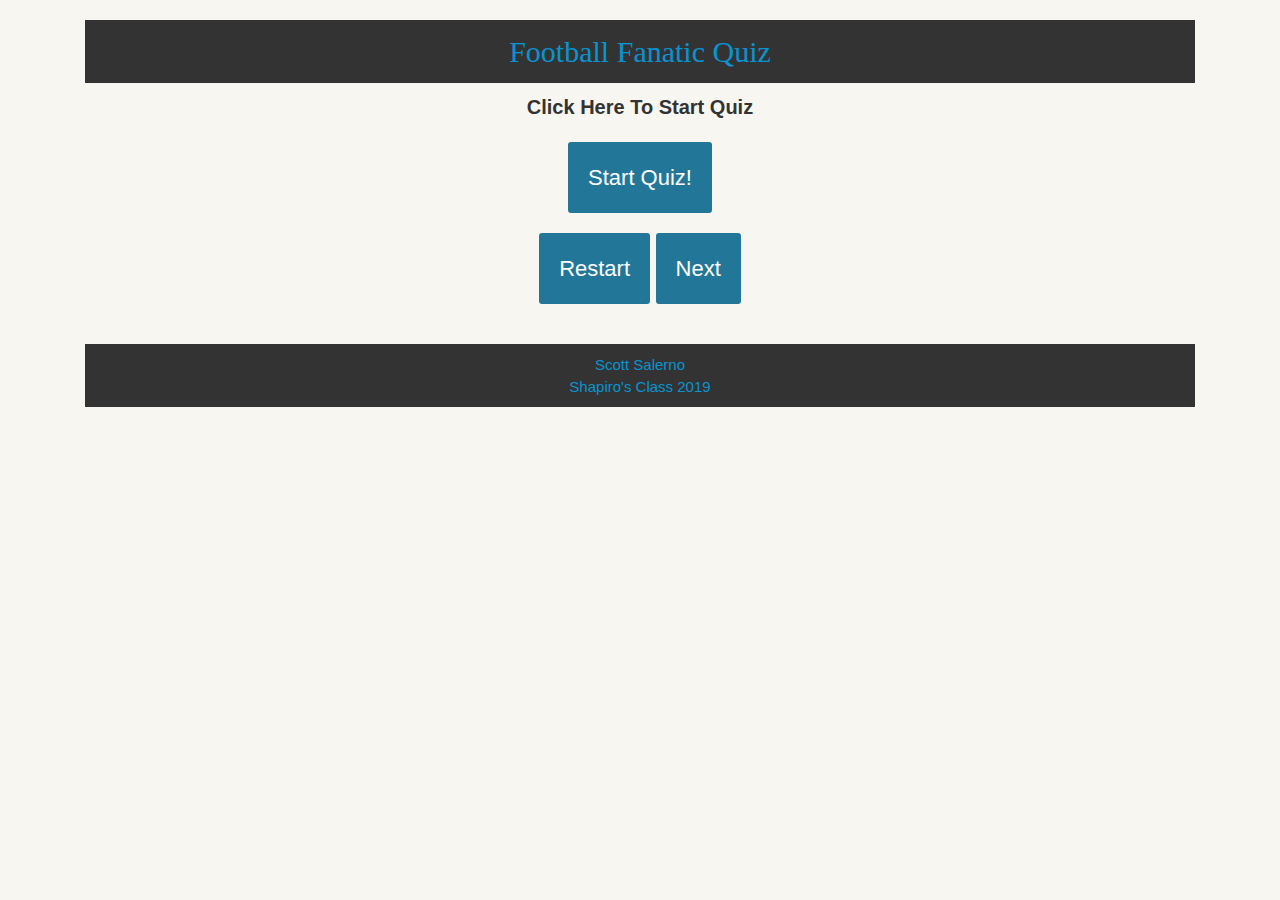
==== WorkingQuiz.html @ 590cd379 "Create WorkingQuiz.html" ====
<!doctype html>
<html lang="en">
  <head>
    <!-- Required meta tags -->
    <meta charset="utf-8">
    <meta name="viewport" content="width=device-width, initial-scale=1, shrink-to-fit=no">

    <!-- Bootstrap CSS -->
    <link rel="stylesheet" href="https://stackpath.bootstrapcdn.com/bootstrap/4.3.1/css/bootstrap.min.css" integrity="sha384-ggOyR0iXCbMQv3Xipma34MD+dH/1fQ784/j6cY/iJTQUOhcWr7x9JvoRxT2MZw1T" crossorigin="anonymous">

    <title>Recruitment Site</title>
   <!-- Latest compiled and minified CSS -->
<link rel="stylesheet" href="https://maxcdn.bootstrapcdn.com/bootstrap/3.4.0/css/bootstrap.min.css">

<!-- jQuery library -->
<script src="https://ajax.googleapis.com/ajax/libs/jquery/3.4.1/jquery.min.js"></script>

<!-- Latest compiled JavaScript -->
<script src="https://maxcdn.bootstrapcdn.com/bootstrap/3.4.0/js/bootstrap.min.js"></script>
<!-- Src file for Font Types -->
<link rel="stylesheet" href="stylesheet.css" type="text/css" charset="utf-8" />

  </head>
  <body>
      <!-- Comtainer to Hold All Info On Page -->
            <div class="container">
                    <h2 class="header">Football Fanatic Quiz</h2>
                    
                      <div class="form-group">
                        <label id ="label1">Click Here To Start Quiz</label>
                      </div>
                      <button type="button" onclick="startQuiz()" type="button" class="btn btn-default" id="start">Start Quiz!</button>
                      <!-- Div class for Quiz -->
                <div class = 'quizContainer'>
                        <div id='quiz'>
                            
                        </div>
                        </div>
                        <button onclick="reload()" type="submit" class="btn btn-default">Restart</button>
                        <button type="button" class="btn btn-default" id = "previous">Previous</button>
                        <button type="button" class="btn btn-default" id = "next">Next</button>
                        <button type="button" class="btn btn-default"id ="submit">Submit</button>
                        <div id='results'>
        
                        </div>
                    
                 
                <script>

                
                    // Function to be called to start quiz 
                    function startQuiz(){
                    //     //show the quiz 
                    var x = document.getElementById("start");
                    document.getElementById("quiz").style.display = "block";
                    document.getElementById("label1").style.display ="none";
                         if (x.style.display === "none") {
                           x.style.display = "block";
                           } else {
                            x.style.display = "none";
                             }
                            
                        
                        
                    }
                    //function to reload the page when function is button is clicked
                    function reload(){
                        location.reload(true);
                    }
                    //function to build quiz 
                    (function(){
                        const questions =[
                        {question: "What is the name of the Team from Friday Night Lights?",
                        answers:{
                            a:"Dallas Carter",
                            b:"Permium Tigers",
                            c:"Heights Aviators"

                        },
                        correctAnswer: "b"},
                        {question: "Who won the Superbowl in 2002?",
                        answers:{
                            a:"Tampa Bay Bucs",
                            b:"New York Jets",
                            c:"St. Louis Rams"

                        },
                        correctAnswer: "a"},
                        {question: "What does RPO stand for?",
                        answers:{
                            a:"Run Portional Offense",
                            b:"Running Positional Operations",
                            c:"Run Pass Option"

                        },
                        correctAnswer: "c"},
                        {question: "How many players are on the field for one time at a time?",
                        answers:{
                            a:"11",
                            b:"22",
                            c:"9"

                        },
                        correctAnswer: "a"},
                        ];
                        function buildQuiz(){
                            //array for output 
                            const output = [];
                            // for each loop to build questions
                            questions.forEach((currentQuestion,questionNumber) => {
                                //list of answers
                                const answers =[];
                                //Here is my loop for this project 
                                for (correctValue in currentQuestion.answers){
                                    answers.push(
                                       `<label>
                                           <input type="radio" name = "question${questionNumber}"value= "${correctValue}">
                                                  ${correctValue}:
                                                ${currentQuestion.answers[correctValue]}
                                           </label>`
                                    );
                                }
                                //  add to output 
                                   output.push(
                                      `<div class ="slide">
                                        <div class = "question">
                                        ${currentQuestion.question}</div>
                                        <div class= "answers"> ${answers.join("")}
                                        </div>
                                        </div>`
                                   );
                            });
                            quizContainer.innerHTML = output.join("");

                        }
                        function showResults(){
                            //collect answers from quiz
                            const answerContainers = quizContainer.querySelectorAll(".answers");
                             //variable to keep track of correct Answers
                             var numCorrect = 0;
                             questions.forEach((currentQuestion,questionNumber) => {
                                 //find selected answers
                                 const answerContainer = answerContainers[questionNumber];
                                 const selector = 
                                 `input[name=question${questionNumber}]:checked`;
                                 const userInput = (answerContainer.querySelector(selector) || {}).value;
                                 //check answers
                                 if(userInput === currentQuestion.correctAnswer){
                                     numCorrect ++;
                                     //change color of the answers
                                     answerContainers[questionNumber].style.color = "lightgreen";
                                 } else{
                                    answerContainers[questionNumber].style.color = "red";
                                 }
                             });
                             resultsContainer.innerHTML = `${numCorrect} out of ${questions.length}`;
                        }
                        function showSlide(n){
                            slides[currentSlide].classList.remove("active-slide");
                            slides[n].classList.add("active-slide");
                            currentSlide = n; 
                            if (currentSlide === 0){
                                previousButton.style.display="none";
                            } else{
                                previousButton.style.display = "inline-block";
                            }
                            if (currentSlide === slides.length -1){
                                nextButton.style.display = "none";
                                submitButton.style.display = "inline-block";
                            } else{
                                 nextButton.style.display = "inline-block";
                                 submitButton.style.display = "none";
                            }
                        }
                        function showNextSlide(){
                            showSlide(currentSlide +1);
                        }
                        function showPrevSlide(){
                            showSlide(currentSlide -1);
                        }
                        const quizContainer = document.getElementById("quiz");
                        const resultsContainer = document.getElementById("results");
                        const submitButton = document.getElementById("submit");
                          
                          buildQuiz();

                          const previousButton = document.getElementById("previous");
                          const nextButton = document.getElementById("next");
                          const slides = document.querySelectorAll(".slide");
                          var currentSlide = 0; 
                          showSlide(0);

                          submitButton.addEventListener("click",showResults);
                          previousButton.addEventListener("click",showPrevSlide);
                          nextButton.addEventListener("click",showNextSlide);

                    }) ();

                </script>
       <!-- <iframe src='//www.hudl.com/embed/video/3/2767142/5721ccbb9a91677e749dc7bd' width='640' height='360' frameborder='0' allowfullscreen></iframe>
                set upFooter at bottom of Page -->
                
        <div class= "copyright text-center py-3">
            Scott Salerno <br>
            Shapiro's Class 2019
            
          </div>

    </div>
    <style>
        
        @font-face {
    font-family: 'friday_night_lightsregular';
    src: url('fnl_demo-kcfonts-webfont.woff2') format('woff2'),
         url('fnl_demo-kcfonts-webfont.woff') format('woff');
    font-weight: normal;
    font-style: normal;

}
        /* style for footer */
    .copyright {
  padding: 15px 0;
  color: #0894d1;
  background: #333;
  margin-top: 20px;
  font-size: 15px;
}
/* Style for header */
.header{
    padding: 15px 0;
    font-family: 'friday_night_lightsregular';
  color: #0894d1;
  background: #333;
  margin-top: 20px;
}
@import url(https://fonts.googleapis.com/css?family=Work+Sans:300,600);

body{
    font-size: 20px;
    font-family: 'Work Sans', sans-serif;
    color: #333;
  font-weight: 300;
  text-align: center;
  background-color: #f8f6f0;
}
h1{
  font-weight: 300;
  margin: 0px;
  padding: 10px;
  font-size: 20px;
  background-color: #444;
  color: #fff;
}
.question{
  font-size: 30px;
  margin-bottom: 10px;
}
.answers {
  margin-bottom: 20px;
  text-align: left;
  display: inline-block;
}
.answers label{
  display: block;
  margin-bottom: 10px;
}
.btn-default{
  font-family: 'Work Sans', sans-serif;
    font-size: 22px;
    background-color: #279;
    color: #fff;
    border: 0px;
    border-radius: 3px;
    padding: 20px;
    cursor: pointer;
    margin-bottom: 20px;
}
 .btn-default:hover{
    background-color: #38a;
}

.slide{
  left: 0px;
  top: 0px;
  width: 100%;
  z-index: 1;
  opacity: 0;
  transition: opacity 0.5s;
}
.active-slide{
  opacity: 1;
  z-index: 2;
}
.quiz-container{
  position: relative;
  height: 100px;
  margin-top: 40px;
}
#quiz{
  display: none;

}


    </style>
   </body>
</html>
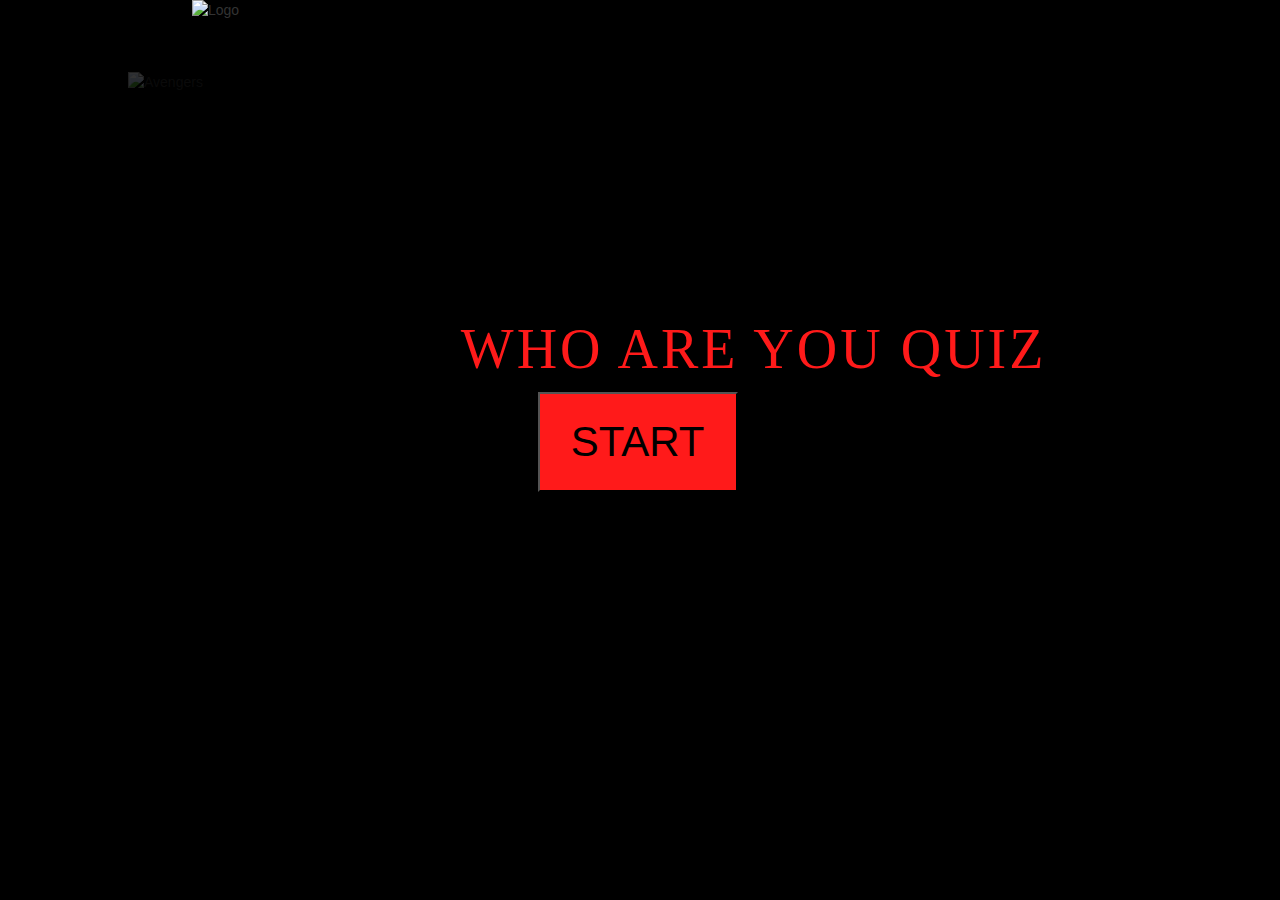
==== commit 26a15bfd: "Update WorkingQuiz.html" ====
--- a/WorkingQuiz.html
+++ b/WorkingQuiz.html
@@ -1,307 +1,1144 @@
 <!doctype html>
 <html lang="en">
-  <head>
-    <!-- Required meta tags -->
-    <meta charset="utf-8">
-    <meta name="viewport" content="width=device-width, initial-scale=1, shrink-to-fit=no">
-
-    <!-- Bootstrap CSS -->
-    <link rel="stylesheet" href="https://stackpath.bootstrapcdn.com/bootstrap/4.3.1/css/bootstrap.min.css" integrity="sha384-ggOyR0iXCbMQv3Xipma34MD+dH/1fQ784/j6cY/iJTQUOhcWr7x9JvoRxT2MZw1T" crossorigin="anonymous">
-
-    <title>Recruitment Site</title>
-   <!-- Latest compiled and minified CSS -->
+<!-- Start of head copy -->
+<head>
+	<meta charset="utf-8">
+	<meta http-equiv="X-UA_Compatible" content="IE=edge">
+	<meta name="viewport" content="width=device-width, initial-scale=1.0">
+    <title>Marvel_Character_Quiz</title>
+<!-- bootstrap links for progress bar and jQuery link --> 
 <link rel="stylesheet" href="https://maxcdn.bootstrapcdn.com/bootstrap/3.4.0/css/bootstrap.min.css">
-
-<!-- jQuery library -->
 <script src="https://ajax.googleapis.com/ajax/libs/jquery/3.4.1/jquery.min.js"></script>
-
-<!-- Latest compiled JavaScript -->
 <script src="https://maxcdn.bootstrapcdn.com/bootstrap/3.4.0/js/bootstrap.min.js"></script>
-<!-- Src file for Font Types -->
-<link rel="stylesheet" href="stylesheet.css" type="text/css" charset="utf-8" />
-
-  </head>
-  <body>
-      <!-- Comtainer to Hold All Info On Page -->
-            <div class="container">
-                    <h2 class="header">Football Fanatic Quiz</h2>
-                    
-                      <div class="form-group">
-                        <label id ="label1">Click Here To Start Quiz</label>
-                      </div>
-                      <button type="button" onclick="startQuiz()" type="button" class="btn btn-default" id="start">Start Quiz!</button>
-                      <!-- Div class for Quiz -->
-                <div class = 'quizContainer'>
-                        <div id='quiz'>
-                            
-                        </div>
-                        </div>
-                        <button onclick="reload()" type="submit" class="btn btn-default">Restart</button>
-                        <button type="button" class="btn btn-default" id = "previous">Previous</button>
-                        <button type="button" class="btn btn-default" id = "next">Next</button>
-                        <button type="button" class="btn btn-default"id ="submit">Submit</button>
-                        <div id='results'>
-        
-                        </div>
-                    
-                 
-                <script>
-
-                
-                    // Function to be called to start quiz 
-                    function startQuiz(){
-                    //     //show the quiz 
-                    var x = document.getElementById("start");
-                    document.getElementById("quiz").style.display = "block";
-                    document.getElementById("label1").style.display ="none";
-                         if (x.style.display === "none") {
-                           x.style.display = "block";
-                           } else {
-                            x.style.display = "none";
-                             }
-                            
-                        
-                        
-                    }
-                    //function to reload the page when function is button is clicked
-                    function reload(){
-                        location.reload(true);
-                    }
-                    //function to build quiz 
-                    (function(){
-                        const questions =[
-                        {question: "What is the name of the Team from Friday Night Lights?",
-                        answers:{
-                            a:"Dallas Carter",
-                            b:"Permium Tigers",
-                            c:"Heights Aviators"
-
-                        },
-                        correctAnswer: "b"},
-                        {question: "Who won the Superbowl in 2002?",
-                        answers:{
-                            a:"Tampa Bay Bucs",
-                            b:"New York Jets",
-                            c:"St. Louis Rams"
-
-                        },
-                        correctAnswer: "a"},
-                        {question: "What does RPO stand for?",
-                        answers:{
-                            a:"Run Portional Offense",
-                            b:"Running Positional Operations",
-                            c:"Run Pass Option"
-
-                        },
-                        correctAnswer: "c"},
-                        {question: "How many players are on the field for one time at a time?",
-                        answers:{
-                            a:"11",
-                            b:"22",
-                            c:"9"
-
-                        },
-                        correctAnswer: "a"},
-                        ];
-                        function buildQuiz(){
-                            //array for output 
-                            const output = [];
-                            // for each loop to build questions
-                            questions.forEach((currentQuestion,questionNumber) => {
-                                //list of answers
-                                const answers =[];
-                                //Here is my loop for this project 
-                                for (correctValue in currentQuestion.answers){
-                                    answers.push(
-                                       `<label>
-                                           <input type="radio" name = "question${questionNumber}"value= "${correctValue}">
-                                                  ${correctValue}:
-                                                ${currentQuestion.answers[correctValue]}
-                                           </label>`
-                                    );
-                                }
-                                //  add to output 
-                                   output.push(
-                                      `<div class ="slide">
-                                        <div class = "question">
-                                        ${currentQuestion.question}</div>
-                                        <div class= "answers"> ${answers.join("")}
-                                        </div>
-                                        </div>`
-                                   );
-                            });
-                            quizContainer.innerHTML = output.join("");
-
-                        }
-                        function showResults(){
-                            //collect answers from quiz
-                            const answerContainers = quizContainer.querySelectorAll(".answers");
-                             //variable to keep track of correct Answers
-                             var numCorrect = 0;
-                             questions.forEach((currentQuestion,questionNumber) => {
-                                 //find selected answers
-                                 const answerContainer = answerContainers[questionNumber];
-                                 const selector = 
-                                 `input[name=question${questionNumber}]:checked`;
-                                 const userInput = (answerContainer.querySelector(selector) || {}).value;
-                                 //check answers
-                                 if(userInput === currentQuestion.correctAnswer){
-                                     numCorrect ++;
-                                     //change color of the answers
-                                     answerContainers[questionNumber].style.color = "lightgreen";
-                                 } else{
-                                    answerContainers[questionNumber].style.color = "red";
-                                 }
-                             });
-                             resultsContainer.innerHTML = `${numCorrect} out of ${questions.length}`;
-                        }
-                        function showSlide(n){
-                            slides[currentSlide].classList.remove("active-slide");
-                            slides[n].classList.add("active-slide");
-                            currentSlide = n; 
-                            if (currentSlide === 0){
-                                previousButton.style.display="none";
-                            } else{
-                                previousButton.style.display = "inline-block";
-                            }
-                            if (currentSlide === slides.length -1){
-                                nextButton.style.display = "none";
-                                submitButton.style.display = "inline-block";
-                            } else{
-                                 nextButton.style.display = "inline-block";
-                                 submitButton.style.display = "none";
-                            }
-                        }
-                        function showNextSlide(){
-                            showSlide(currentSlide +1);
-                        }
-                        function showPrevSlide(){
-                            showSlide(currentSlide -1);
-                        }
-                        const quizContainer = document.getElementById("quiz");
-                        const resultsContainer = document.getElementById("results");
-                        const submitButton = document.getElementById("submit");
-                          
-                          buildQuiz();
-
-                          const previousButton = document.getElementById("previous");
-                          const nextButton = document.getElementById("next");
-                          const slides = document.querySelectorAll(".slide");
-                          var currentSlide = 0; 
-                          showSlide(0);
-
-                          submitButton.addEventListener("click",showResults);
-                          previousButton.addEventListener("click",showPrevSlide);
-                          nextButton.addEventListener("click",showNextSlide);
-
-                    }) ();
-
-                </script>
-       <!-- <iframe src='//www.hudl.com/embed/video/3/2767142/5721ccbb9a91677e749dc7bd' width='640' height='360' frameborder='0' allowfullscreen></iframe>
-                set upFooter at bottom of Page -->
-                
-        <div class= "copyright text-center py-3">
-            Scott Salerno <br>
-            Shapiro's Class 2019
-            
-          </div>
-
-    </div>
-    <style>
-        
-        @font-face {
-    font-family: 'friday_night_lightsregular';
-    src: url('fnl_demo-kcfonts-webfont.woff2') format('woff2'),
-         url('fnl_demo-kcfonts-webfont.woff') format('woff');
+<!--Begin Style Section-->
+<!-- Code By Alyssa -->
+<style>
+    
+   body {background-color: black;
+        
+    }  
+    
+   
+    
+    .background1 img {width: 80%; 
+                      position: absolute; 
+                      left: 10%;  
+                      top: 8%; 
+                      opacity: 20%;
+                      z-index: -99;
+                    visibility: visible;}
+    header {width: 100%; 
+            height: 200px; }
+    
+    header img {width: 70%; 
+                position: absolute; 
+                left: 15%;
+               }
+     @font-face {
+    font-family: 'Marvel';
+    src: url('Marvel-Regular.woff2') format('woff2'),
+        url('Marvel-Regular.woff') format('woff');
     font-weight: normal;
     font-style: normal;
-
 }
-        /* style for footer */
-    .copyright {
-  padding: 15px 0;
-  color: #0894d1;
-  background: #333;
-  margin-top: 20px;
-  font-size: 15px;
+    .title h1 {color:  #ff1a1a; 
+            font-family: Marvel; 
+            font-size: 4em; 
+            font-style: normal; 
+            font-variant: normal; 
+            font-weight: 50; 
+            letter-spacing: 3px; 
+    margin-left: 1%;}
+    .title {
+        position:absolute; 
+        margin-top: 10%;
+        left: 35%;
+        width: 100%;
+
+    }
+
+    .start input { background-color: #ff1a1a; 
+                    color: black;
+                    width: 200px;
+                    height: 100px; 
+                    font-size: 3em; 
+                    font-family: Impact, Charcoal, sans-serif;}
+    
+    .start {margin-left: 42%; 
+            margin-top: 15%;}
+            .title {
+        position:absolute; 
+        left: 35%; 
+      
+        top: 19%;
+    }
+    .questionTitle {
+        position:absolute; 
+        left: 35%; 
+      
+        top: 19%;
+    }
+    .whitebox {background-color: white; 
+               width: 40%; 
+               height: 50%; 
+               position: absolute; 
+               top: 35%; 
+               left: 29%; 
+               padding: 15px;
+                opacity: 60%;
+                display: none;
+    }
+    #q1{display: none;}
+    #q2{
+        display:none;
+    }
+    #q3 {display:none;}
+    #q4 {display:none;}
+    #q5 {display:none;}
+    #q6 {display:none;}
+    #q7 {display:none;}
+    #q8 {display:none;}
+    #q9 {display:none;}
+    #q10 {display:none;}
+    #q11 {display:none;}
+    #q12 {display:none;}
+    #q13 {display:none;}
+    #q14 {display:none;}
+    #q15 {display:none;}
+    #q16 {display:none;}
+    #q17 {display:none;}
+    #q18 {display:none;}
+    #q19 {display:none;}
+    #q20 {display:none;}
+    
+   
+
+    .whitebox h1 {color:  #ff1a1a; 
+                  font-family: Impact, Charcoal, sans-serif;
+                  letter-spacing: 3px;
+                  text-align: center;
+                    margin-top: 2%;}
+    
+    .whitebox p {font-size: 1.3em;
+                line-height: 2;
+                margin-left: 10%;
+                font-family: Tahoma, Geneva, sans-serif;
+        
+    }
+    
+    .leftside1 {float: left;  
+               width: 30%; 
+               margin-left: 15%;
+                margin-top: 5%;}
+    .rightside1 {float: right;  
+                width: 40%; 
+                margin-right: 10%;
+                margin-top: 5%;}
+     .leftside2 {float: left;  
+               width: 80%; 
+                margin-left: 18%;
+                margin-top: 12%;
+              }
+    .rightside2 {float: left;  
+                width: 40%; 
+                margin-left: 28%; }
+      .leftside3 {float: left;  
+               width: 100%; 
+               margin-left:10%;
+                margin-top: 10%;
+              }
+    .rightside3 {float: right;  
+                width: 20%; 
+                margin-right: 25%;
+    margin-top: -20%;}
+    
+       .leftside4 {float: left;  
+               width: 100%; 
+               margin-left:15%;
+                margin-top: 5%;
+              }
+    .rightside4 {float: right;  
+                width: 40%; 
+                margin-right: 15%;
+    margin-top: -20%;}
+    
+    
+       .leftside5 {float: left;  
+               width: 100%; 
+               margin-left:10%;
+                margin-top: 10%;
+              }
+    .rightside5 {float: right;  
+                width: 40%; 
+                margin-right: 10%;
+    margin-top: -20%;}
+    
+    
+    
+      .leftside6 {float: left;  
+               width: 100%; 
+               margin-left:10%;
+                margin-top: 5%;
+              }
+    .rightside6 {float: right;  
+                width: 40%; 
+                margin-right: 10%;
+    margin-top: -20%;}
+    
+       .leftside7 {float: left;  
+               width: 100%; 
+               margin-left:10%;
+                margin-top: 5%;
+              }
+    .rightside7 {float: right;  
+                width: 40%; 
+                margin-right: 10%;
+    margin-top: -20%;}
+    
+    
+        .leftside8 {float: left;  
+               width: 100%; 
+               margin-left:5%;
+                margin-top: 3%;
+              }
+    .rightside8 {float: right;  
+                width: 40%; 
+                margin-right: 7%;
+    margin-top: -28%;}
+     .leftside9 {float: left;  
+               width: 30%; 
+               margin-left: 15%;
+                margin-top: 10%;}
+    .rightside9 {float: right;  
+                width: 40%; 
+                margin-right: 10%;
+                margin-top: 10%;}
+    
+    .leftside10 {float:left; margin-left: 20%; width: 100%; margin-top:5%}
+    .rightside10 {float:left; margin-left: 20%; width: 100%; margin-top: -2%;}
+    
+      .leftside11 {float: left;  
+               width: 30%; 
+               margin-left: 20%;
+                margin-top: 10%;}
+    .rightside11 {float: right;  
+                width: 40%; 
+                margin-right: 10%;
+                margin-top: 10%;}
+      .leftside12 {float: left;  
+               width: 40%; 
+               margin-left: 10%;
+                margin-top: 10%; }
+    .rightside12 {float: right;  
+                width: 30%; 
+                margin-right: 15%;
+                margin-top: 15%;}
+    
+       .leftside13 {float: left;  
+               width: 30%; 
+               margin-left: 15%;
+                margin-top: 5%; }
+    .rightside13 {float: right;  
+                width: 30%; 
+                margin-right: 20%;
+                margin-top: 10%; }
+    
+       .leftside14 {float: left;  
+               width: 30%; 
+               margin-left: 15%;
+                margin-top: 5%; }
+    .rightside14 {float: right;  
+                width: 30%; 
+                margin-right: 20%;
+                margin-top: 10%; }
+    .leftside15 {float: left;  
+               width: 30%; 
+               margin-left: 20%;
+                margin-top: 10%; }
+    .rightside15 {float: right;  
+                width: 30%; 
+                margin-right: 20%;
+                margin-top: 15%; }
+    
+       .leftside16 {float: left;  
+               width: 50%; 
+               margin-left: 25%;
+                margin-top: 2%;  }
+    .rightside16 {float: left;  
+                width: 50%; 
+                margin-left: 25%; margin-top: -2%
+                }
+    
+    .leftside17 {float: left;  
+               width: 30%; 
+               margin-left: 20%;
+                margin-top: 5%; }
+    .rightside17 {float: right;  
+                width: 30%; 
+                margin-right: 20%;
+                margin-top: 10%;}
+       .leftside18 {float:left; margin-left: 20%; width: 100%; margin-top:1%}
+    .rightside18 {float:left; margin-left: 20%; width: 100%; margin-top: -2%;}
+    
+    
+        .leftside19 {float: left;  
+               width: 80%; 
+               margin-left: 15%;
+                margin-top: 2%;  }
+    .rightside19 {float: left;  
+                width: 80%; 
+                margin-left: 15%; margin-top: -2%
+                }
+     
+    .leftside20 {float: left;  
+               width: 30%; 
+               margin-left: 20%;
+                margin-top: 10%; }
+    .rightside20 {float: right;  
+                width: 30%; 
+                margin-right: 20%;
+                margin-top: 10%;}
+    
+      .next input { background-color: #ff1a1a; 
+                    color: black;
+                    width: 100px;
+                    height: 50px; 
+                    font-size: 2em; 
+                    font-family: Impact, Charcoal, sans-serif;
+                    letter-spacing: 3px;
+                    margin-top: 10%;
+    position: absolute; top: 250px; left: 210px;
+    clear: all;}
+    .next {margin-left: 39%; }
+    /*
+    .progress{margin-top:3%;}
+    .progress-bar {background-color: red; }*/
+    
+    .endbox h1 {color:  #ff1a1a; 
+                  font-family: Impact, Charcoal, sans-serif;
+                  letter-spacing: 3px;
+                  text-align: center;
+                    margin-top: 2%;}
+     .endbox {background-color: white; 
+               width: 60%; 
+               height: 60%; 
+               position: absolute; 
+               top: 35%; 
+               left: 20%; 
+               padding: 15px;
+                opacity: 60%;
+                display:none;
+    }
+    .endbox img {width: 50%; height: auto; float: left; margin-top: 5%;}
+    .endbox p {width: 40%; float: right; color: black; margin-top: 10%; line-height: 2; margin-right: 5%;}
+    .getResult{ display: none;}
+    .getResultButton{
+        display: none;
+        background-color: #ff1a1a; 
+                    color: black;
+                    width: 100px;
+                    height: 50px; 
+                    font-size: 2em; 
+                    font-family: Impact, Charcoal, sans-serif;
+                    letter-spacing: 3px;
+                    margin-top: 10%;
+    position: absolute; top: 250px; left: 210px;
+    clear: all;}
+    .restartButton{
+        background-color: #ff1a1a; 
+                    color: black;
+                    width: 100px;
+                    height: 50px; 
+                    font-size: 2em; 
+                    font-family: Impact, Charcoal, sans-serif;
+                    letter-spacing: 3px;
+                    margin-top: 10%;
+    position: absolute; top: 250px; left: 210px;
+    clear: all;
+    }
+    #captain_america
+    { display: none;}
+    #thor
+    { display: none;}
+    #hulk
+     { display: none;}  
+     #ironman
+     { display: none;}  
+     #spiderman
+     { display: none;}  
+     #blackwidow
+     { display: none;}  
+     #captain_marvel
+     { display: none;}  
+     #dr_strange
+     { display: none;}  
+     #antman
+     { display: none;}   
+     #groot
+     { display: none;}         
+     
+    
+                
+    
+</style>
+<!--End Style-->
+<!--Script (Scott)-->
+<script>
+  //Scott Wrote this 
+//Variables for characters
+var CAPTAIN_AMERICA = 0; 
+var THOR = 0; 
+var HULK =0;
+var IRONMAN = 0;
+var SPIDERMAN = 0;
+var BLACKWIDOW = 0;
+var CAPTIAN_MARVEL = 0;
+var DR_STRANGE = 0;
+var ANTMAN =0; 
+var GROOT =0;
+
+// Array to Hold string value for heros
+var stringHero = ["captain_america","thor","hulk","ironman","spiderman","blackwidow","captain_marvel","dr_strange","antman","groot"];
+function getResult(){
+addScore();
+//Array of characters to compare
+var Hero = [CAPTAIN_AMERICA,THOR,HULK,IRONMAN,SPIDERMAN,BLACKWIDOW,CAPTIAN_MARVEL,DR_STRANGE,ANTMAN];
+var max = 0;
+var heroIndex = 0;
+//For loop to get the largest Value 
+for(i =0; i < Hero.length; i++){
+    if (Hero[i] > max ){
+        max = Hero[i];
+        heroIndex = i;
+    }
 }
-/* Style for header */
-.header{
-    padding: 15px 0;
-    font-family: 'friday_night_lightsregular';
-  color: #0894d1;
-  background: #333;
-  margin-top: 20px;
+return(stringHero[heroIndex]);
 }
-@import url(https://fonts.googleapis.com/css?family=Work+Sans:300,600);
-
-body{
-    font-size: 20px;
-    font-family: 'Work Sans', sans-serif;
-    color: #333;
-  font-weight: 300;
-  text-align: center;
-  background-color: #f8f6f0;
+//takes the outcome and adds 1 to score for the hero the answer corresponds too
+//Scott Wrote this
+function addScore(){
+    var heroName = $('.answer:checked').val();
+    if (heroName == "captain_america"){
+        CAPTAIN_AMERICA ++;
+        //alert(CAPTAIN_AMERICA);
+    }
+    else if (heroName == "thor"){
+         THOR ++;
+         //alert(THOR);
+    }
+    else if (heroName == "hulk"){
+         HULK ++;
+         //alert(HULK);
+    }
+    else if (heroName == "ironman"){
+         IRONMAN ++;
+         //alert(IRONMAN);
+    }
+    else if (heroName == "spiderman"){
+     SPIDERMAN ++;
+     //alert(SPIDERMAN);
+    }
+    else if (heroName == "blackwidow"){
+        BLACKWIDOW ++;
+       // alert(BLACKWIDOW);
+    }
+    else if (heroName == "captain_marvel"){
+         CAPTIAN_MARVEL ++;
+        // alert(CAPTIAN_MARVEL);
+    }
+    else if (heroName == "dr_strange"){
+        DR_STRANGE++;
+        //alert(DR_STRANGE);
+    }
+    else if (heroName == "antman"){
+        ANTMAN ++;
+       // alert(ANTMAN);
+    } 
+    else if(heroName == "groot"){
+         GROOT++;
+        // alert(GROOT);
+    }
+    
+    
+}       
+//JavaScript-C24.2.0 (SpiderMonkey)
+//End Scott Code 
+
+/* functions show and hide questions and progress bar when buttons on each page are clicked on*/
+// Alyssa and Sofia wrote this 
+   
+   //Scott Wrote this 
+   $(document).ready(function(){
+   $('input[type="checkbox"]').on('change', function() {
+    $('input[name="' + this.name + '"]').not(this).prop('checked', false);
+   });
+   
+
+function randomQuestionPick(array) {
+  var copy = array.slice(0);
+  return function() {
+    if (copy.length < 1) { copy = array.slice(0); }
+    var index = Math.floor(Math.random() * copy.length);
+    var item = copy[index];
+    copy.splice(index, 1);
+    return item;
+  };
 }
-h1{
-  font-weight: 300;
-  margin: 0px;
-  padding: 10px;
-  font-size: 20px;
-  background-color: #444;
-  color: #fff;
+
+ //function to reload the page when function is button is clicked
+ function reload(){
+    location.reload(true);
+    }
+   
+/* functions show and hide questions and progress bar when buttons on each page are clicked on*/
+var questionsArray = ["q1","q2","q3","q4","q5","q6","q7","q8","q9","q10","q11","q12","q13","q14","q15","q16","q17","q18","q19","q20"] 
+$(document).ready(function(){
+    var chooser = randomQuestionPick(questionsArray);
+    var q1 = "#" + chooser();
+    var q2 = "#" + chooser();
+    var q3 = "#" + chooser();
+    var q4 = "#" + chooser();
+    var q5 = "#" + chooser();
+    var q6 = "#" + chooser();
+    var q7 = "#" + chooser();
+    var q8 = "#" + chooser();
+    var q9 = "#" + chooser();
+    var q10 = "#" + chooser();
+    var randomQuestionsArr = [q1,q2,q3,q4,q5,q6,q7,q8,q9,q10,"#getResult"];
+    var i =0;
+    // Alyssa & Sofia  wrote this 
+    $("#1").click(function(){
+           $(".title").fadeOut(500)
+           $('.start').fadeOut(500)
+           $('.whitebox').fadeIn(1000)
+           $(randomQuestionsArr[0]).fadeIn(1000)
+       });
+       //End Alyssa & Sofia 
+       
+            // Alyssa & Sofia  wrote this 
+        $('.nextButton').click(function(){
+           $(randomQuestionsArr[i]).fadeOut(500)
+           $(randomQuestionsArr[i+1]).fadeIn(500)
+           i = i+1;    
+           if(i == 10){
+        $('.getResultButton').fadeIn(500)
+       }  
+           //alert(randomQuestionsArr[i]);
+       });
+       
+         $('.getResultButton').click(function(){
+            $(randomQuestionsArr[i]).fadeOut(500)
+            $('.whitebox').fadeOut(500)
+            $('.endbox').fadeIn(500)
+            var hero = "#" +getResult()
+            $(hero).fadeIn(1000);
+
+         });
+       //End Alyssa & Sofia 
+       
 }
-.question{
-  font-size: 30px;
-  margin-bottom: 10px;
-}
-.answers {
-  margin-bottom: 20px;
-  text-align: left;
-  display: inline-block;
-}
-.answers label{
-  display: block;
-  margin-bottom: 10px;
-}
-.btn-default{
-  font-family: 'Work Sans', sans-serif;
-    font-size: 22px;
-    background-color: #279;
-    color: #fff;
-    border: 0px;
-    border-radius: 3px;
-    padding: 20px;
-    cursor: pointer;
-    margin-bottom: 20px;
-}
- .btn-default:hover{
-    background-color: #38a;
-}
-
-.slide{
-  left: 0px;
-  top: 0px;
-  width: 100%;
-  z-index: 1;
-  opacity: 0;
-  transition: opacity 0.5s;
-}
-.active-slide{
-  opacity: 1;
-  z-index: 2;
-}
-.quiz-container{
-  position: relative;
-  height: 100px;
-  margin-top: 40px;
-}
-#quiz{
-  display: none;
-
-}
-
-
-    </style>
-   </body>
+  
+  
+       
+ ,)});
+   //End Scott Code
+</script>
+  <!--End Script-->
+
+</head>
+<!--End Head copy--> 
+    
+    
+    
+<!--Begin Body Copy-->
+<body>
+    
+<div id ="wrapper">
+    
+<header>
+    
+    <img src ="assets/marvel%20logo.png" alt = "Logo" width= "100%" height ="auto">
+    
+</header>
+
+<div class = "background1">
+    
+    <img src ="assets/Endgame-wallpapers-HD-Images-4K-Marvel-Studios-Avengers-Background.jpg" alt ="Avengers" width="100%" height ="auto">
+    
+</div>
+
+<div class="title">
+    
+    <h1>WHO ARE YOU QUIZ</h1>
+
+</div>
+    
+    
+    
+    
+  
+    
+ <div class="start">
+    <input id="1" type="button" value="START" >
+</div> 
+
+<div class="whitebox">
+    <!--Start Scott Questions-->
+    <div id="q1">
+        <h1>What personality trait describes you most?</h1>
+        
+        <div class="leftside1">
+            <!--The dashes will actually be checkboxes or each word will be a button that the user will press and then hit next-->
+          <p> <strong>
+             &nbsp;<input type="checkbox" name="q1" class="answer" value="thor"  > Brave</input> <br> &nbsp;<input name="q1" type="checkbox" class="answer" value="hulk"  > Hot Headed</input><br>  &nbsp;<input name="q1" type="checkbox" class="answer" value="antman"  > Sarcastic</input> <br> 
+              </strong>
+        </p>  
+            
+            </div>
+            <div class="rightside1">
+                <p><strong> &nbsp;<input name="q1" type="checkbox" class="answer" value="groot"  > Childish</input><br>  &nbsp;<input name="q1" type="checkbox" class="answer" value="captain_america"  > Old Fashioned</input> <br> &nbsp;<input name="q1" type="checkbox" class="answer" value="spiderman" > Funny</input></strong> </p> 
+</div>
+            
+            
+             <div class="next">
+        <input class="nextButton" type="button" value="NEXT" onclick="addScore()">
+                 
+    </div> 
+
+  <!--          <div class="progress">
+  <div class="progress-bar" role="progressbar" aria-valuenow="10"
+  aria-valuemin="0" aria-valuemax="100" style="width:10%">
+    <span class="sr-only">10% Complete</span>
+  </div>
+        </div>-->
+</div> 
+    
+
+<!-- 
+//Question 2  -->
+<div id="q2">
+    <h1>What is your favorite color?</h1>
+    
+    <div class="leftside2">
+        <!--The dashes will actually be checkboxes or each word will be a button that the user will press and then hit next-->
+      <p> <strong>
+         &nbsp;<input  type="checkbox" name="q2" class="answer" value="hulk"> Green </input> &nbsp;<input name="q2" type="checkbox" class="answer" value="antman"  > Red</input>  &nbsp;<input name="q2" type="checkbox" class="answer" value="captain_america"  > Blue </input>  
+          </strong>
+    </p>  
+        
+        </div>
+        <div class="rightside2">
+            <p><strong> &nbsp;<input name="q2" type="checkbox" class="answer" value="blackwidow"  > Black</input> &nbsp;<input name="q2" type="checkbox" class="answer" value="captain_marvel"  > Yellow</input></strong> </p> 
+        </div>
+        
+        
+         <div class="next">
+    <input class="nextButton" type="button" value="NEXT" onclick="addScore()">
+</div> 
+    </div>
+
+<!-- Question 3  -->
+<div id="q3">
+        <h1>What is your favorite food?</h1>
+        
+        <div class="leftside3">
+            <!--The dashes will actually be checkboxes or each word will be a button that the user will press and then hit next-->
+          <p> <strong>
+             &nbsp;<input type="checkbox" name="q3" class="answer" value="groot"> Mac & Cheese </input> <br>  &nbsp;<input name="q3" type="checkbox" class="answer" value="hulk"  > Tacos</input><br>  &nbsp;<input name="q3" type="checkbox" class="answer" value="spiderman"  > Chicken Tenders </input> <br> 
+              </strong>
+        </p>  
+            
+            </div>
+            <div class="rightside3">
+                <p><strong> &nbsp;<input name="q3" type="checkbox" class="answer" value="blackwidow"  > Salad</input> <br>&nbsp;<input name="q3" type="checkbox" class="answer" value="ironman"  > Donuts</input></strong> </p> 
+            </div>
+            
+            
+             <div class="next">
+        <input class="nextButton" type="button" value="NEXT" onclick="addScore()">
+    </div> 
+    </div>
+    <!-- question 4  -->
+    <div id="q4">
+            <h1> What is your favorite vacation spot?</h1>
+            
+            <div class="leftside4">
+                <!--The dashes will actually be checkboxes or each word will be a button that the user will press and then hit next-->
+              <p> <strong>
+                 &nbsp;<input type="checkbox" name="q4" class="answer" value="dr_strange"> Florida </input> <br>  &nbsp;<input name="q4" type="checkbox" class="answer" value="antman"  > Bahamas</input><br>  &nbsp;<input name="q4" type="checkbox" class="answer" value="blackwidow"  > California </input> <br> 
+                  </strong>
+            </p>  
+                
+                </div>
+                <div class="rightside4">
+                    <p><strong> &nbsp;<input name="q4" type="checkbox" class="answer" value="spiderman"  > Europe</input><br> &nbsp;<input name="q4" type="checkbox" class="answer" value="captain_marvel"  > New York City</input></strong> </p> 
+                </div>
+                
+                
+                 <div class="next">
+            <input class="nextButton" type="button" value="NEXT" onclick="addScore()">
+        </div> 
+            </div>
+        
+        <!-- question 5  -->
+        <div id="q5">
+                <h1> Choose a Planet to Visit: </h1>
+                
+                <div class="leftside5">
+                    <!--The dashes will actually be checkboxes or each word will be a button that the user will press and then hit next-->
+                  <p> <strong>
+                     &nbsp;<input type="checkbox" name="q5" class="answer" value="captain_america"> Earth </input> <br>  &nbsp;<input name="q5" type="checkbox" class="answer" value="groot"  > I AM GROOT!</input><br>  &nbsp;<input name="q5" type="checkbox" class="answer" value="blackwidow"  > Vormir </input> <br> 
+                      </strong>
+                </p>  
+                    
+                    </div>
+                    <div class="rightside5">
+                        <p><strong> &nbsp;<input name="q5" type="checkbox" class="answer" value="thor"  > Asgard</input><br> &nbsp;<input name="q5" type="checkbox" class="answer" value="dr_strange"  > Nowhere</input></strong> </p> 
+                    </div>
+                    
+                    
+                     <div class="next">
+                <input class="nextButton" type="button" value="NEXT" onclick="addScore()">
+            </div> 
+            </div>
+
+<!--End Scott Questions.. Start Alyssa Questions-->
+    <div id="q6">
+        <h1>What is the most attractive quality in a person?</h1>
+        
+        <div class="leftside6">
+            <!--The dashes will actually be checkboxes or each word will be a button that the user will press and then hit next-->
+          <p> <strong>
+             &nbsp;<input type="checkbox" name="q6" class="answer" value="ironman"  > Really Rich</input> <br> &nbsp;<input name="q6" type="checkbox" class="answer" value="groot"  > Honest</input><br>  &nbsp;<input name="q6" type="checkbox" class="answer" value="captain_america"  > Strong Morals</input> <br> 
+              </strong>
+        </p>  
+            
+            </div>
+            <div class="rightside6">
+                <p><strong> &nbsp;<input name="q6" type="checkbox" class="answer" value="dr_strange"  > Loyal</input><br>  &nbsp;<input name="q6" type="checkbox" class="answer" value="spiderman"  > Humor</input></strong> </p> 
+</div>
+            
+            
+             <div class="next">
+        <input class="nextButton" type="button" value="NEXT" onclick="addScore()">
+    </div> 
+    
+            
+</div>  
+    
+     <div id="q7">
+        <h1>What would you risk your life for?</h1>
+        
+        <div class="leftside7">
+            <!--The dashes will actually be checkboxes or each word will be a button that the user will press and then hit next-->
+          <p> <strong>
+             &nbsp;<input type="checkbox" name="q7" class="answer" value="ironman"  > Family</input> <br> &nbsp;<input name="q7" type="checkbox" class="answer" value="antman"  > Money</input><br>  &nbsp;<input name="q7" type="checkbox" class="answer" value="captain_america"  > Justice</input> <br> 
+              </strong>
+        </p>  
+            
+            </div>
+            <div class="rightside7">
+                <p><strong> &nbsp;<input name="q7" type="checkbox" class="answer" value="dr_strange"  > Peace</input><br>  &nbsp;<input name="q7" type="checkbox" class="answer" value="hulk"  > Revenge</input></strong> </p> 
+</div>
+            
+            
+             <div class="next">
+        <input class="nextButton" type="button" value="NEXT" onclick="addScore()">
+    </div> 
+            <div class="progress">
+  <div class="progress-bar" role="progressbar" aria-valuenow="10"
+  aria-valuemin="0" aria-valuemax="100" style="width:10%">
+    <span class="sr-only">10% Complete</span>
+  </div>
+        </div>
+</div> 
+    
+       <div id="q8">
+        <h1>Someone betrayed you..what do you do?</h1>
+        
+        <div class="leftside8">
+            <!--The dashes will actually be checkboxes or each word will be a button that the user will press and then hit next-->
+          <p> <strong>
+             &nbsp;<input type="checkbox" name="q8" class="answer" value="dr_strange"  > Find Proof</input> <br> &nbsp;<input name="q8" type="checkbox" class="answer" value="hulk"  > Smash Them</input><br>  &nbsp;<input name="q8" type="checkbox" class="answer" value="thor"  > Talk to them <br>&nbsp;over a drink</input> <br> 
+              </strong>
+        </p>  
+            
+            </div>
+            <div class="rightside8">
+                <p><strong> &nbsp;<input name="q8" type="checkbox" class="answer" value="captain_marvel"  > Ignore it</input><br>  &nbsp;<input name="q8" type="checkbox" class="answer" value="blackwidow"  > Keep it as blackmail</input></strong> </p> 
+</div>
+            
+            
+             <div class="next">
+        <input class="nextButton" type="button" value="NEXT" onclick="addScore()">
+    </div> 
+            
+</div> 
+     
+      <div id="q9">
+        <h1>Are you groot?</h1>
+        
+        <div class="leftside9">
+            <!--The dashes will actually be checkboxes or each word will be a button that the user will press and then hit next-->
+          <p> <strong>
+             &nbsp;<input type="checkbox" name="q9" class="answer" value="groot"  > I am groot</input> <br> &nbsp;<input name="q9" type="checkbox" class="answer" value="groot"  > Yes</input><br>  &nbsp;<input name="q9" type="checkbox" class="answer" value="antman"  > Maybe</input> <br> 
+              </strong>
+        </p>  
+            
+            </div>
+            <div class="rightside9">
+                <p><strong> &nbsp;<input name="q9" type="checkbox" class="answer" value="captain_marvel"  > No</input><br>  &nbsp;<input name="q9" type="checkbox" class="answer" value="blackwidow"  > Is there an option?</input></strong> </p> 
+</div>
+            
+            
+             <div class="next">
+        <input class="nextButton" type="button" value="NEXT" onclick="addScore()">
+    </div> 
+            
+</div>  
+
+ <div id="q10">
+        <h1>Choose a city to live in…</h1>
+        
+        <div class="leftside10">
+            <!--The dashes will actually be checkboxes or each word will be a button that the user will press and then hit next-->
+          <p> <strong>
+             &nbsp;<input type="checkbox" name="q10" class="answer" value="spiderman"  > New York City</input> <br> &nbsp;<input name="q10" type="checkbox" class="answer" value="blackwidow"  > Chicago</input><br>  &nbsp;<input name="q10" type="checkbox" class="answer" value="ironman"  > LA</input> 
+              </strong>
+        </p>  
+            
+            </div>
+            <div class="rightside10">
+                <p><strong> &nbsp;<input name="q10" type="checkbox" class="answer" value="thor"  > Some other city</input><br>  &nbsp;<input name="q10" type="checkbox" class="answer" value="hulk"  > I prefer the open land</input></strong> </p> 
+</div>
+            
+            
+             <div class="next">
+        <input class="nextButton" type="button" value="NEXT" onclick="addScore()">
+    </div> 
+            
+</div>  
+
+    <!--end of Alyssa questions...Start Parker's Questions-->
+<div id="q11">
+        <h1>Choose one infinity stone...</h1>
+        
+        <div class="leftside11">
+            <!--The dashes will actually be checkboxes or each word will be a button that the user will press and then hit next-->
+          <p> <strong>
+             &nbsp;<input type="checkbox" name="q11" class="answer" value="dr_strange"  > Time</input> <br> &nbsp;<input name="q11" type="checkbox" class="answer" value="thor"  > Power</input><br>  &nbsp;<input name="q11" type="checkbox" class="answer" value="spiderman"  > Soul</input> <br> 
+              </strong>
+          </p>  
+            
+        </div>
+        <div class="rightside11">
+              <p><strong> &nbsp;<input name="q11" type="checkbox" class="answer" value="antman"  > Reality</input><br>  &nbsp;<input name="q11" type="checkbox" class="answer" value="ironman"  > Space</input> <br> &nbsp;<input name="q11" type="checkbox" class="answer" value="captain_marvel" > Mind</input></strong> </p> 
+</div>
+  <div class="next">
+        <input class="nextButton" type="button" value="NEXT" onclick="addScore()">
+    </div> 
+</div>
+<div id="q12">
+        <h1>Choose a superpower...</h1>
+        
+        <div class="leftside12">
+            <!--The dashes will actually be checkboxes or each word will be a button that the user will press and then hit next-->
+          <p> <strong>
+             &nbsp;<input type="checkbox" name="q12" class="answer" value="groot"  > I am Groot</input> <br> &nbsp;<input name="q12" type="checkbox" class="answer" value="blackwidow"  > Ninja Skills</input><br>  &nbsp;<input name="q12" type="checkbox" class="answer" value="captain_marvel"  > Alien Powers</input> <br> 
+              </strong>
+          </p>  
+            
+        </div>
+        <div class="rightside12">
+              <p><strong> &nbsp;<input name="q12" type="checkbox" class="answer" value="thor"  > Electricity</input><br>  &nbsp;<input name="q12" type="checkbox" class="answer" value="ironman"  > Wealth</input></strong>
+              </p>
+</div>
+  <div class="next">
+        <input class="nextButton" type="button" value="NEXT" onclick="addScore()">
+    </div> 
+</div>
+<div id="q13">
+        <h1>What is your biggest weakness?</h1>
+        
+        <div class="leftside13">
+            <!--The dashes will actually be checkboxes or each word will be a button that the user will press and then hit next-->
+          <p> <strong>
+             &nbsp;<input type="checkbox" name="q13" class="answer" value="captain_america"  > Women</input> <br> &nbsp;<input name="q13" type="checkbox" class="answer" value="hulk"  > Impatience</input><br>  &nbsp;<input name="q13" type="checkbox" class="answer" value="thor"  > Hammers</input> <br> 
+              </strong>
+          </p>  
+            
+        </div>
+        <div class="rightside13">
+              <p><strong> &nbsp;<input name="q13" type="checkbox" class="answer" value="antman"  > Pesticides</input><br>  &nbsp;<input name="q13" type="checkbox" class="answer" value="captain_marvel"  > Ego</input></strong><br>
+        </p>
+</div>
+  <div class="next">
+        <input class="nextButton" type="button" value="NEXT" onclick="addScore()">
+    </div> 
+</div>
+<div id="q14">
+        <h1>What is your biggest strength?</h1>
+        
+        <div class="leftside14">
+            <!--The dashes will actually be checkboxes or each word will be a button that the user will press and then hit next-->
+          <p> <strong>
+             &nbsp;<input type="checkbox" name="q14" class="answer" value="ironman"  > Intelligence</input> <br> &nbsp;<input name="q14" type="checkbox" class="answer" value="dr_strange"  > Ambition</input><br>  &nbsp;<input name="q14" type="checkbox" class="answer" value="captain_america"  > Bravery</input> <br> 
+              </strong>
+          </p>  
+            
+        </div>
+        <div class="rightside14">
+              <p><strong> &nbsp;<input name="q14" type="checkbox" class="answer" value="thor"  > Leadership</input><br>  &nbsp;<input name="q14" type="checkbox" class="answer" value="spiderman"  > Selflessness</input> <br></strong></p> 
+</div>
+  <div class="next">
+        <input class="nextButton" type="button" value="NEXT" onclick="addScore()">
+    </div> 
+</div>
+<div id="q15">
+        <h1>What do you value most?</h1>
+        
+        <div class="leftside15">
+            <!--The dashes will actually be checkboxes or each word will be a button that the user will press and then hit next-->
+          <p> <strong>
+             &nbsp;<input type="checkbox" name="q15" class="answer" value="hulk"  > Power</input> <br> &nbsp;<input name="q15" type="checkbox" class="answer" value="antman"  > Family</input><br>  &nbsp;<input name="q15" type="checkbox" class="answer" value="groot"  > Love</input> <br> 
+              </strong>
+          </p>  
+            
+        </div>
+        <div class="rightside15">
+              <p><strong> &nbsp;<input name="q15" type="checkbox" class="answer" value="spiderman"  > Intelligence</input><br>  &nbsp;<input name="q15" type="checkbox" class="answer" value="ironman"  > Wealth</input> <br></strong> </p> 
+</div>
+  <div class="next">
+        <input class="nextButton" type="button" value="NEXT" onclick="addScore()">
+    </div> 
+</div>   
+
+<!--End Parkers questions...Start Sofias questions-->
+
+ <div id="q16">
+        <h1>What are you most afraid of?</h1>
+        
+        <div class="leftside16">
+            <!--The dashes will actually be checkboxes or each word will be a button that the user will press and then hit next-->
+          <p> <strong>
+             &nbsp;<input type="checkbox" name="q16" class="answer" value="thor"  >Becoming homeless</input> <br> &nbsp;<input name="q16" type="checkbox" class="answer" value="captain_america"  >Losing a friend</input><br>  &nbsp;<input name="q16" type="checkbox" class="answer" value="antman"  >Bugs</input> <br> 
+              </strong>
+        </p>  
+            
+            </div>
+            <div class="rightside16">
+                <p><strong> &nbsp;<input name="q16" type="checkbox" class="answer" value="dr_strange"  >The end of the world</input> <br> &nbsp;<input name="q16" type="checkbox" class="answer" value="spiderman" >Grown-ups</input></strong> </p> 
+</div>
+            
+            
+             <div class="next">
+        <input class="nextButton" type="button" value="NEXT" onclick="addScore()">
+    </div> 
+            
+</div> 
+
+
+
+<div id="q17">
+        <h1>What is your favorite school subject?</h1>
+        
+        <div class="leftside17">
+            <!--The dashes will actually be checkboxes or each word will be a button that the user will press and then hit next-->
+          <p> <strong>
+             &nbsp;<input type="checkbox" name="q17" class="answer" value="spiderman"  >Physics</input> <br> &nbsp;<input name="q17" type="checkbox" class="answer" value="blackwidow"  >Drama</input><br>  &nbsp;<input name="q17" type="checkbox" class="answer" value="ironman"  >Math</input> <br> 
+              </strong>
+        </p>  
+            
+            </div>
+            <div class="rightside17">
+                <p><strong> &nbsp;<input name="q17" type="checkbox" class="answer" value="hulk"  >Biology</input><br>  &nbsp;<input name="q17" type="checkbox" class="answer" value="captain_america"  >History</input> <br> &nbsp;</strong> </p> 
+</div>
+            
+            
+             <div class="next">
+        <input class="nextButton" type="button" value="NEXT" onclick="addScore()">
+    </div> 
+           
+</div> 
+
+<div id="q18">
+        <h1>What is your least favorite school subject?</h1>
+        
+        <div class="leftside18">
+            <!--The dashes will actually be checkboxes or each word will be a button that the user will press and then hit next-->
+          <p> <strong>
+             &nbsp;<input type="checkbox" name="q18" class="answer" value="groot"  >Foriegn Language</input> <br> &nbsp;<input name="q18" type="checkbox" class="answer" value="antman"  >Physical Education</input><br>  &nbsp;<input name="q18" type="checkbox" class="answer" value="thor"  >Science</input> <br> 
+              </strong>
+        </p>  
+            
+            </div>
+            <div class="rightside18">
+                <p><strong> &nbsp;<input name="q18" type="checkbox" class="answer" value="captain_marvel"  > Home Economics</input><br>  &nbsp;<input name="q18" type="checkbox" class="answer" value="dr_strange"  >Art</input> <br> &nbsp;</strong> </p> 
+</div>
+            
+            
+             <div class="next">
+        <input class="nextButton" type="button" value="NEXT" onclick="addScore()">
+    </div> 
+            
+</div> 
+
+
+<div id="q19">
+        <h1>How man friends do you have?</h1>
+        
+        <div class="leftside19">
+            <!--The dashes will actually be checkboxes or each word will be a button that the user will press and then hit next-->
+          <p> <strong>
+             &nbsp;<input type="checkbox" name="q19" class="answer" value="blackwidow"  >One or two</input> <br> &nbsp;<input name="q19" type="checkbox" class="answer" value="spiderman"  >A few, but only one close friend</input><br>  &nbsp;<input name="q19" type="checkbox" class="answer" value="dr_strange"  >Lots but none are really close</input> <br> 
+              </strong>
+        </p>  
+            
+            </div>
+            <div class="rightside19">
+                <p><strong> &nbsp;<input name="q19" type="checkbox" class="answer" value="ironman"  >I'm friends with everyone</input><br>  &nbsp;<input name="q19" type="checkbox" class="answer" value="cpatian_marvel"  >What are friends?</input> <br> &nbsp; </p> 
+</div>
+            
+            
+             <div class="next">
+        <input class="nextButton" type="button" value="NEXT" onclick="addScore()">
+    </div> 
+            
+</div> 
+
+
+<div id="q20">
+        <h1>Pick a villian to battle...</h1>
+        
+        <div class="leftside20">
+            <!--The dashes will actually be checkboxes or each word will be a button that the user will press and then hit next-->
+          <p> <strong>
+             &nbsp;<input type="checkbox" name="q20" class="answer" value="thor"  >Thanos</input> <br> &nbsp;<input name="q20" type="checkbox" class="answer" value="ironman"  >Ultron</input><br>  &nbsp;<input name="q20" type="checkbox" class="answer" value="captain_america"  >Red Skull</input> <br> 
+              </strong>
+        </p>  
+            
+            </div>
+            <div class="rightside20">
+                <p><strong> &nbsp;<input name="q20" type="checkbox" class="answer" value="captain_marvel"  >Skrulls</input><br>  &nbsp;<input name="q20" type="checkbox" class="answer" value="hulk"  >Abomination</input> <br> &nbsp;<input name="q20" type="checkbox" class="answer" value="dr_strange" >Dormammu</input></strong> </p> 
+</div>
+            
+            
+             <div class="next">
+        <input class="nextButton" type="button" value="NEXT" onclick="addScore()">
+    </div> 
+            
+</div> 
+<div id="getResult">
+    
+    <input class="getResultButton" type="button" value="Get Result" >
+</div> 
+
+
+</div>
+<!--Start Alyssa's code-->
+<div class="endbox">
+    <div id="captain_america">
+<h1>You Got Captain America!</h1>
+    <img src="Characters/CaptainAmerica.jpg" alt="captainA" width="100%" height="100%">
+    <p>You are brave, honest and are prepared to fight any injustices. Friends and family are very important to you and you are willing to risk everything to protect them. While you are very level headed, your communication skills aren't always the best, leading to rocky relationships. </p>
+    <div class="next">
+        <button onclick="reload()" type="submit" class="restartButton">Try Again</button>
+    </div> 
+</div>
+    <div id="antman">
+<h1>You Got Ant-Man!</h1>
+    <img src="Characters/antman.jpg" alt="Antman" width="100%" height="100%">
+    <p>You are incredibly charming, sneaky, and brave. You would risk it all for your family. Your intelligence is one of your greatest strengths, which helps you get out of sticky situations sometimes. You also have a wicked sense of humor and are a great communicator!
+ </p>
+ <div class="next">
+    <button onclick="reload()" type="submit" class="restartButton">Try Again</button>
+</div> 
+</div>
+   <div id="groot">
+<h1>You Got Groot!</h1>
+    <img src="Characters/groot.jpg" alt="Groot" width="100%" height="100%">
+    <p>You are sweet and loyal to your friends. You never give up. Sometimes you may not have much to say, but when you do, it is usually: "I am groot."
+ </p>
+ <div class="next">
+    <button onclick="reload()" type="submit" class="restartButton">Try Again</button>
+</div> 
+</div>
+
+    <!--End alyssas code-->
+<!--Start Parker's Descriptions-->
+ <div id="blackwidow">
+<h1>You Got Black Widow!</h1>
+    <img src="Characters/BlackWidow.jpg" alt="blackwidow" width="100%" height="100%">
+    <p>You are undeniably confident and fearless in your actions. Your intelligence is one of your greatest strengths which has allowed for you to overcome hard points in your life. You tend to keep your past a secret, and don’t open up to many people. Nevertheless, you truly care about the world around you and would do anything to help others.</p>
+    <div class="next">
+        <button onclick="reload()" type="submit" class="restartButton">Try Again</button>
+    </div> 
+  </div>
+
+
+
+  <div id="spiderman">
+<h1>You Got Spiderman!</h1>
+    <img src="Characters/spiderman.jpg" alt="spiderman" width="100%" height="100%">
+    <p>You are an all around happy, funny, adventurous person. You want the best for everyone, and are eager to join in on any new experience that may present itself. Your friend group may be small, but you hold them close and care about them deeply. Your smile and banter make it hard for anyone to dislike you!</p>
+    <div class="next">
+        <button onclick="reload()" type="submit" class="restartButton">Try Again</button>
+    </div> 
+  </div>
+
+
+  <div id="ironman">
+<h1>You Got Iron Man!</h1>
+    <img src="Characters/ironman.jpg" alt="ironman" width="100%" height="100%">
+    <p>You are highly knowledge driven and a natural leader. You are the type of person who can make something out of nothing. Although family is incredibly important to you, you often find it hard to remain sensitive to other people’s feelings which can make you seem self-absorbed at points.</p>
+    <div class="next">
+        <button onclick="reload()" type="submit" class="restartButton">Try Again</button>
+    </div> 
+  </div>
+<!--End parkers descriptions-->
+<!--Start sofias descriptions-->
+<div id="thor"> <!-- description by Sofia-->
+<h1>You Got Thor!</h1>
+    <img src="Characters/thor.jpg" alt="THOR" width="100%" height="100%">
+    <p>You are a great leader to others and prove it with strength and power. You can’t live without your closest group of friends that go on every adventure with you. You love the life you live and do not do well with a changing environment. 
+ </p>
+ <div class="next">
+    <button onclick="reload()" type="submit" class="restartButton">Try Again</button>
+</div> 
+</div>
+
+    
+    <div id="hulk"> 
+<h1>You Got Hulk!</h1> <!-- description by Sofia-->
+    <img src="Characters/hulk.jpg" alt="THOR" width="100%" height="100%">
+    <p>Your temper might not be your greatest attribute, but your intelligence makes up for that.  You like to have your personal space but you are always there for your friends when they need you the most. 
+ </p>
+ <div class="next">
+    <button onclick="reload()" type="submit" class="restartButton">Try Again</button>
+</div> 
+</div>
+<!--End Sofias Descriptions-->
+<!--Start Scotts Descriptions-->
+ <div id ="dr_strange">
+        <h1>You Got Doctor Strange!</h1>
+        <img src="Characters/dr.Strange.jpg" alt="DrStrange" width="100%" height="100%">
+        <p> You are a master of the mystic arts! Knowledge and Arrogance are your strengths. While it may seem like you only care about yourself you actually are looking out for the greater good of thw world. </p>
+        <div class="next">
+            <button onclick="reload()" type="submit" class="restartButton">Try Again</button>
+        </div> 
+    </div>
+<div id = "captain_marvel">
+        <h1>You Got Captain Marvel!</h1>
+        <img src="Characters/captainMarvel.jpg" alt="captainMarvel" width="100%" height="100%">
+        <p> You are assertive, passionate, and prepared to take on any galactic sized threat you may Face. Your duty and those who cannot defend themselves are important to you as well as proving you are as good as anyone. Your skills of obsrevation and training prepare you for anything you might face.   </p>
+        <div class="next">
+            <button onclick="reload()" type="submit" class="restartButton">Try Again</button>
+        </div> 
+    </div>
+    </div>
+<!--End Scotts Questions-->
+</body>
+<!--End Body Copy-->
+
+
 </html>
